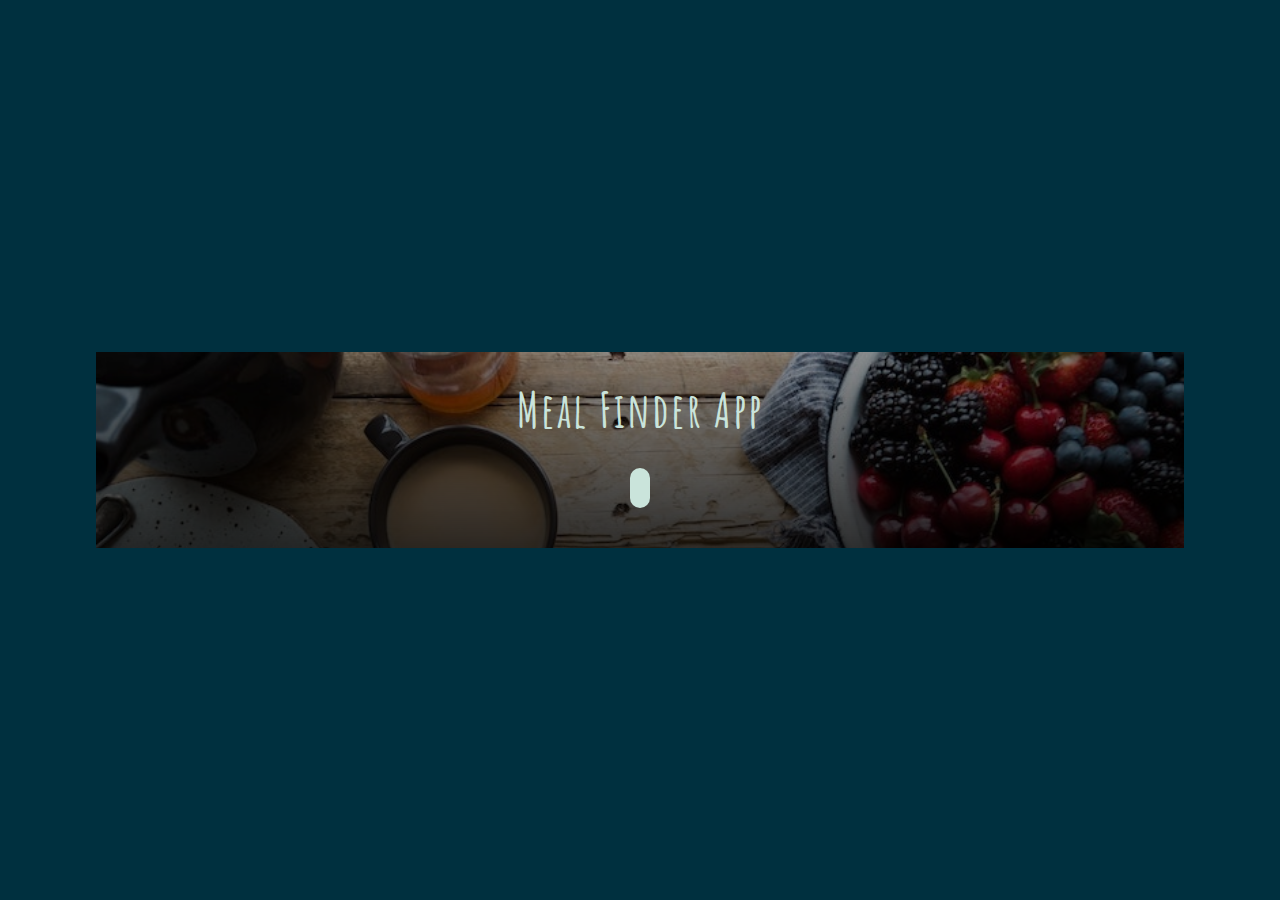
==== index.html @ b7b96f72 "additional changes to script.js to display search input" ====
<!DOCTYPE html>
<html lang="en">
<head>
    <meta charset="UTF-8">
    <meta name="viewport" content="width=device-width, initial-scale=1.0">
    <title>My first food recipe and nutrition app</title>
    <link rel="stylesheet" href="css/style.css">
      
   <link href="https://fonts.googleapis.com/css2?family=Amatic+SC:wght@700&family=Oswald&display=swap" rel="stylesheet">
    <link rel="stylesheet" href="https://use.fontawesome.com/releases/v5.15.1/css/all.css" integrity="sha384-vp86vTRFVJgpjF9jiIGPEEqYqlDwgyBgEF109VFjmqGmIY/Y4HV4d3Gp2irVfcrp" crossorigin="anonymous">
</head>
<body>
    <section>
     <div class="container intro">
      <h1 class="name">Meal Finder App</h1>
       <form class="search-box"> 
         <input class="search-txt" type="text" placeholder="Search for recipe..." required>
         <a class="search-btn" type="submit">
         <i class="fas fa-search"></i>
         </a>
       </form>
      <div class="search-outcome">   
      </div>
     </div>
    
    </section>
    <script src="script.js"></script>
</body>
</html>
---- css/style.css ----
@import url('https://fonts.googleapis.com/css2?family=Amatic+SC:wght@700&family=Oswald&display=swap');
 *{ 
    padding: 0;
    margin: 0;
    box-sizing: border-box;
}
img {
    width: 100%;
    height: 100%;
    object-fit: cover;
}

body {
    font-family: 'Oswald', sans-serif;
    font-size: 10px;
    line-height: 1.6;
}

section {
    min-height: 100vh;
    width: 100%;
    display: flex;
    align-items: center;
    justify-content: center;
    padding: 110px, 0;
    background-color: #00303F;
}

.container {
    width: 85%;
    height: auto;
    max-width: 1200px;
    margin: 0, auto;
}


.name {
    font-family: 'Amatic SC', cursive;
    letter-spacing: 2px;
    text-align: center;
    font-size: 3rem;
    color: #CAE4DB;
    padding-bottom: 40px;
    margin-top: 20px; 
}


 .search-box {
    position: absolute;
    left: 50%;
    transform: translate(-50%, -50%);
    background: #CAE4DB;
    height: 40px;
    font-size: 18px;
    border-radius: 40px;
    padding: 10px;   
}

 .search-box:hover > .search-txt {
    width: 240px;
    padding: 0 6px;
}

.search-txt {
    max-width: 90%;
    border: none;
    background: none;
    outline: none;
    float: left;
    padding: 0;
    color: #00303F;
    font-size: 16px;
    transition: 0.4s;
    width: 0px;
}

 a .search-btn {
    float: right;
    width: 40px;
    height: 40px;
    border-radius: 50%;
    padding: 0;
    background: #CAE4DB;
    font-size: 16px;
    display: flex;
    color: #00303F;
    justify-content: center;
    align-items: center;
    transition: 0.4s;
}

.fa-search:before {
    background-color: transparent;
    color: #00303F;
}

.search-outcome {
     margin-top: 60px;
     width: 100%;
     display: grid;
     grid-gap: 40px;
     grid-template: auto / repeat(auto-fit, minmax(300px, 1fr));
}

.item {
    width: 100%;
    background-color: #D9EDE5;
    padding: 10px;
    overflow: hidden;
    border-radius: 2px;
}

.item img {
    width: 100%;
    height: 320px;
    border-radius: 2px;
}

.item .flex-container {
    display: flex;
    align-items: center;
    justify-content: space-between;
}

.item .recipe-name {
    color: #00303F;
    font-family: 'Amatic SC', cursive;
    margin: 10px 10px 0 0;
    font-size: 24px;
}

.see-recipe {
    text-align: center;
    text-decoration: none;
    width: 140px; 
    border-radius: 40px;
    padding: 0px;
    font-size: 18px;
    background-color: #CAE4DB;
    color: #00303F;
    margin-top: 10px;
}

.see-recipe:hover {
    background-color: #00303F;
    color:  #CAE4DB;

}

.item-info {
   display: block;
   color: #00303F;
   margin-top: 5px;
   font-size:  18px;
   font-weight: 700;
}

.button {
    text-align: center;
    text-decoration: none;
    width: 70px;
    font-family: 'Oswald', sans-serif;
    padding: 3px;
    color: #00303f;
    border-radius: 40px;
    font-size: 16px;
    background-color: #CAE4DB;
    border: none;
}
.button:hover {
     background-color: #00303F;
    color:  #CAE4DB;
}

.modal {
    display: none;
    position: fixed;
    z-index: 1;
    top: 0;
    left: 0;
    height: 100%;
    width: 100%;
    overflow: auto;
    background-color: rgba(0, 0, 0, 0.4);
}
.modal-content {
    background-color: #D9EDE5;
    margin: 20% auto;
    padding: 20px;
    width: 70%;
    border-radius: 2px;
}

.closeBtn{
    color: #ccc;
    float: right;
    font-size: 30px;
}

.closeBtn:hover, .closeBtn:focus{
    color: #00303f;
    text-decoration: none;
    cursor: pointer;

}

li {
    display: block;
    color: #00303F;
    font-size: 14px;
    font-weight: 500;
    letter-spacing: .05rem;
}

.container.intro {
    background-image: linear-gradient(to bottom, rgba(0,0,0,0.4), rgba(0, 0, 0, 0.80)),url(../img/ms2.jpg);
    background-size: cover;
}
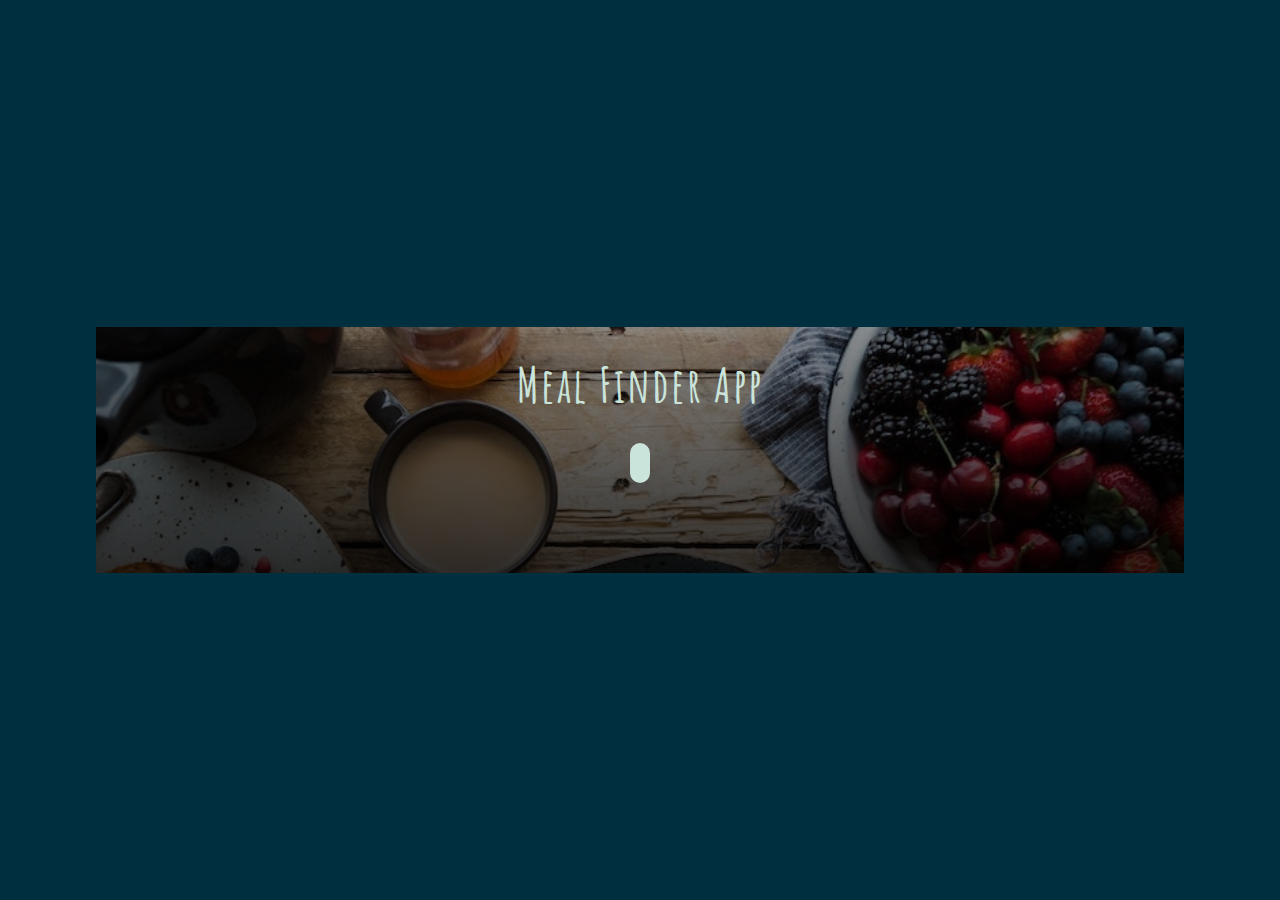
==== commit 1b495ce4: "added statment if/else to script.js search result-heading" ====
--- a/index.html
+++ b/index.html
@@ -19,8 +19,8 @@
          <i class="fas fa-search"></i>
          </a>
        </form>
-      <div class="search-outcome">   
-      </div>
+       <div class="result-heading"></div>
+       <div class="search-outcome"></div>
      </div>
     
     </section>
--- a/css/style.css
+++ b/css/style.css
@@ -93,6 +93,16 @@
     background-color: transparent;
     color: #00303F;
 }
+.result-heading {
+    font-family: 'Amatic SC', cursive;
+    letter-spacing: 2px;
+    text-align: center;
+    font-size: 1.5rem;
+    color: #CAE4DB;
+    margin-top: 20px; 
+    padding-top: 30px;
+
+}
 
 .search-outcome {
      margin-top: 60px;
@@ -155,54 +165,6 @@
    font-weight: 700;
 }
 
-.button {
-    text-align: center;
-    text-decoration: none;
-    width: 70px;
-    font-family: 'Oswald', sans-serif;
-    padding: 3px;
-    color: #00303f;
-    border-radius: 40px;
-    font-size: 16px;
-    background-color: #CAE4DB;
-    border: none;
-}
-.button:hover {
-     background-color: #00303F;
-    color:  #CAE4DB;
-}
-
-.modal {
-    display: none;
-    position: fixed;
-    z-index: 1;
-    top: 0;
-    left: 0;
-    height: 100%;
-    width: 100%;
-    overflow: auto;
-    background-color: rgba(0, 0, 0, 0.4);
-}
-.modal-content {
-    background-color: #D9EDE5;
-    margin: 20% auto;
-    padding: 20px;
-    width: 70%;
-    border-radius: 2px;
-}
-
-.closeBtn{
-    color: #ccc;
-    float: right;
-    font-size: 30px;
-}
-
-.closeBtn:hover, .closeBtn:focus{
-    color: #00303f;
-    text-decoration: none;
-    cursor: pointer;
-
-}
 
 li {
     display: block;
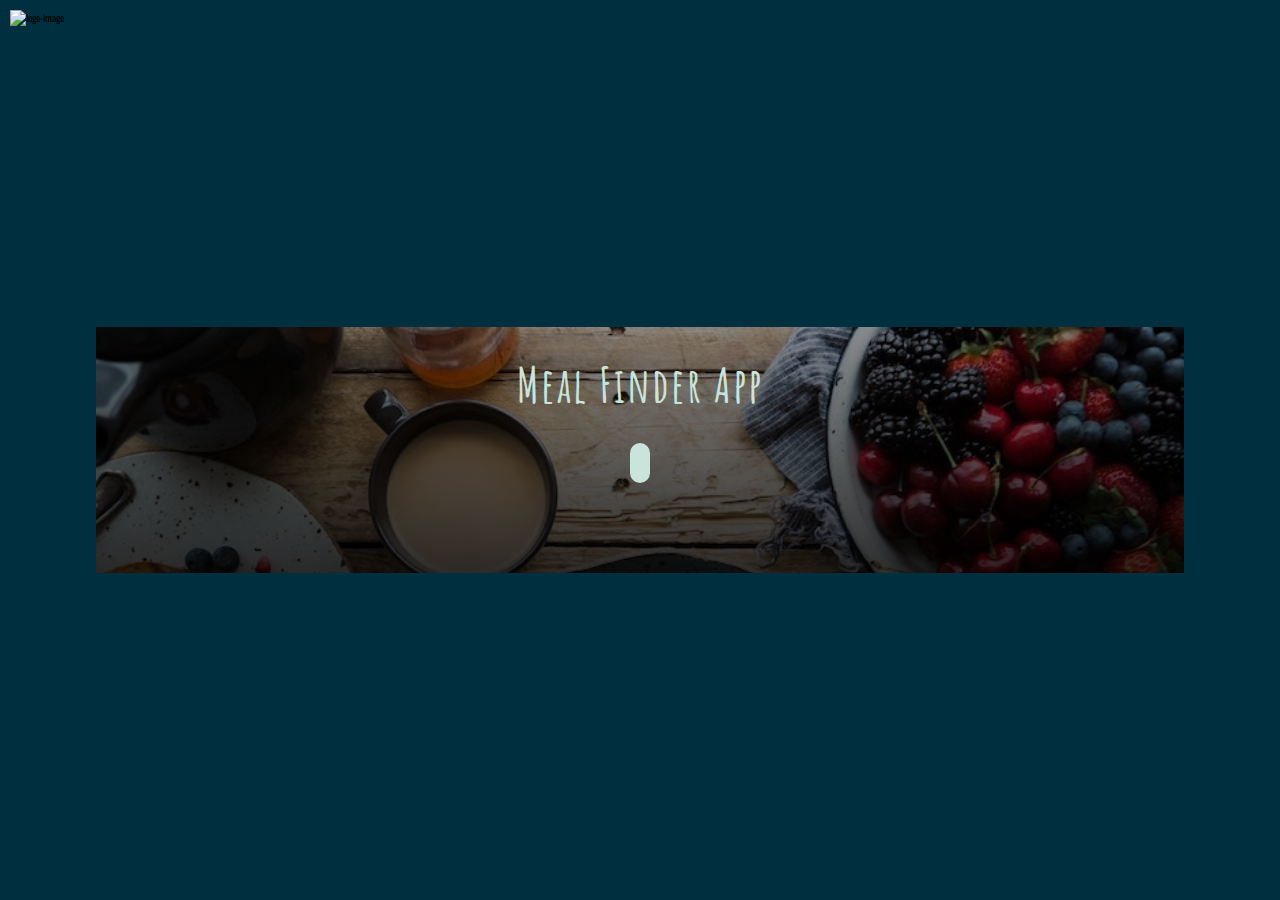
==== commit e83d22f3: "added media attribute to styleshit, and async attribute to link  script.js" ====
--- a/index.html
+++ b/index.html
@@ -4,12 +4,15 @@
     <meta charset="UTF-8">
     <meta name="viewport" content="width=device-width, initial-scale=1.0">
     <title>My first food recipe and nutrition app</title>
-    <link rel="stylesheet" href="css/style.css">
+    <link rel="stylesheet" href="css/style.css" >
       
-   <link href="https://fonts.googleapis.com/css2?family=Amatic+SC:wght@700&family=Oswald&display=swap" rel="stylesheet">
+   <link href="https://fonts.googleapis.com/css2?family=Amatic+SC:wght@700&family=Oswald&display=swap" rel="stylesheet" media="print">
     <link rel="stylesheet" href="https://use.fontawesome.com/releases/v5.15.1/css/all.css" integrity="sha384-vp86vTRFVJgpjF9jiIGPEEqYqlDwgyBgEF109VFjmqGmIY/Y4HV4d3Gp2irVfcrp" crossorigin="anonymous">
 </head>
 <body>
+  <div class="logo">
+     <img src="img/logoms2.png" alt="logo-image">
+    </div>
     <section>
      <div class="container intro">
       <h1 class="name">Meal Finder App</h1>
@@ -24,6 +27,6 @@
      </div>
     
     </section>
-    <script src="script.js"></script>
+    <script async src="script.js"></script>
 </body>
 </html>--- a/css/style.css
+++ b/css/style.css
@@ -24,6 +24,14 @@
     justify-content: center;
     padding: 110px, 0;
     background-color: #00303F;
+}
+.logo {
+    width: 4.5rem;
+    height: 4.5rem;
+    margin: 10px 0 0 10px;
+    position: fixed;
+    top: 0;
+    left: 0;
 }
 
 .container {
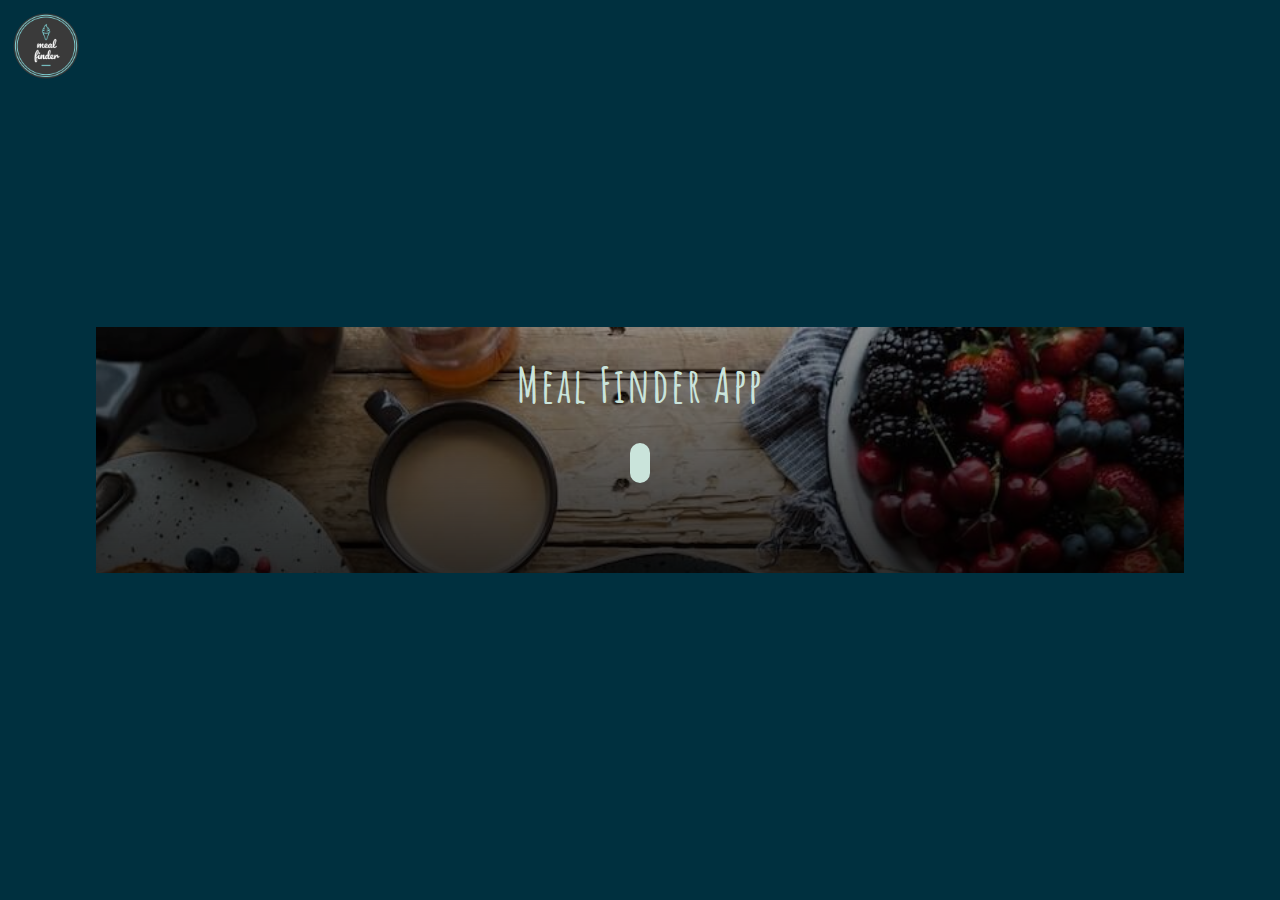
==== commit 5aec0ff3: "resized pictures added" ====
--- a/index.html
+++ b/index.html
@@ -5,8 +5,7 @@
     <meta name="viewport" content="width=device-width, initial-scale=1.0">
     <title>My first food recipe and nutrition app</title>
     <link rel="stylesheet" href="css/style.css" >
-      
-   <link href="https://fonts.googleapis.com/css2?family=Amatic+SC:wght@700&family=Oswald&display=swap" rel="stylesheet" media="print">
+    <link href="https://fonts.googleapis.com/css2?family=Amatic+SC:wght@700&family=Oswald&display=swap" rel="stylesheet" media="print">
     <link rel="stylesheet" href="https://use.fontawesome.com/releases/v5.15.1/css/all.css" integrity="sha384-vp86vTRFVJgpjF9jiIGPEEqYqlDwgyBgEF109VFjmqGmIY/Y4HV4d3Gp2irVfcrp" crossorigin="anonymous">
 </head>
 <body>
